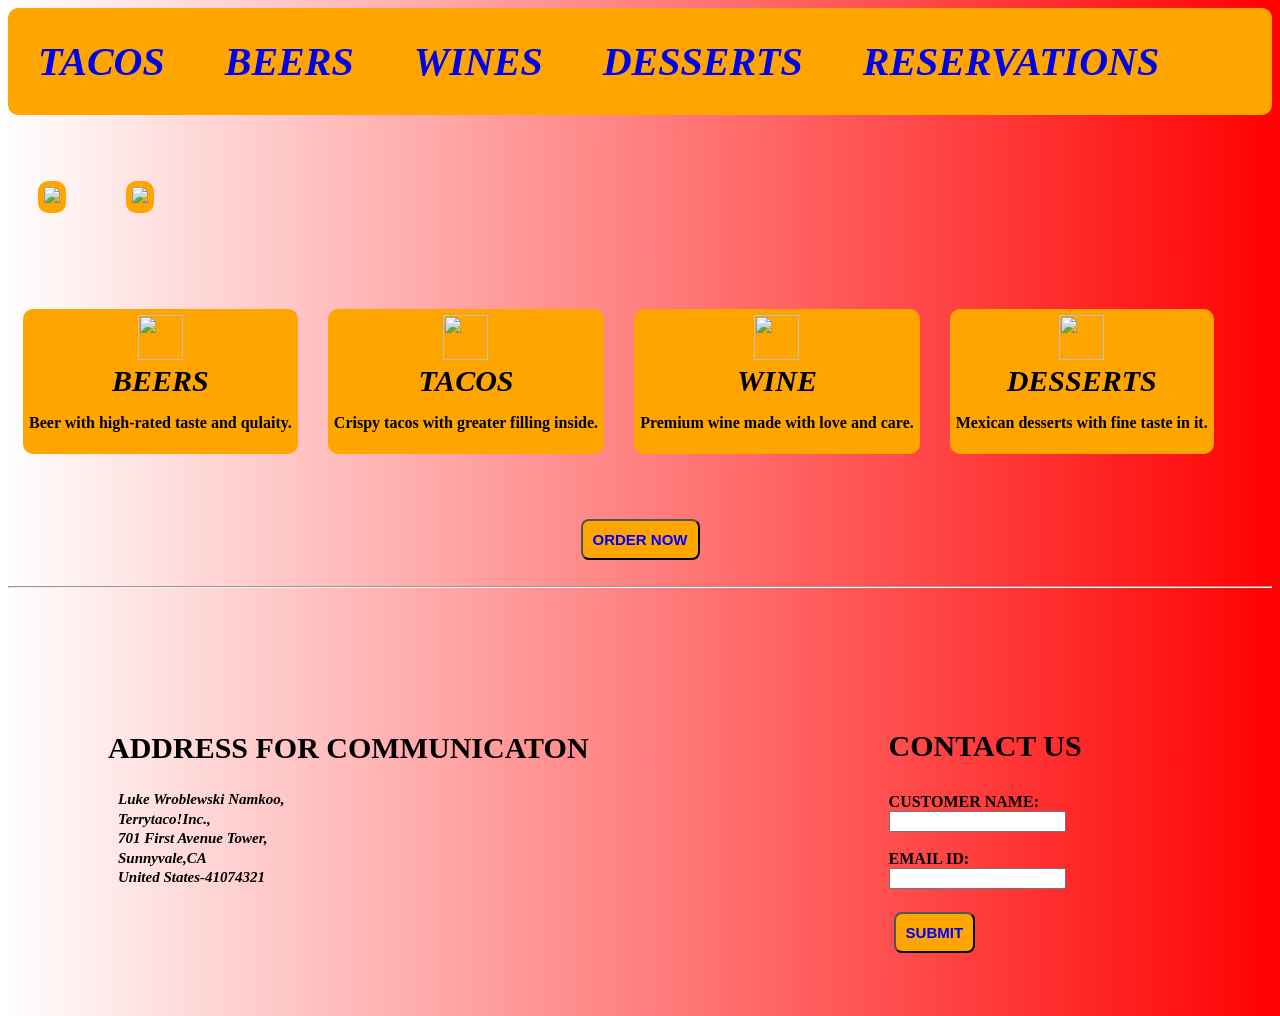
==== index.html @ 6e4c75a8 "Add files via upload" ====
<!doctype html>
<html lang="en">
<head> 
<title>Terry's Taco Joint</title>
<link rel="stylesheet" href="style.css">
</head>
<body>
    <nav>
    <ul class="upper-class">
        <li><a href="tacos">TACOS</a></li>
        <li><a href="Beers">BEERS</a></li>
        <li><a href="Wines">WINES</a></li>
        <li><a href="Desserts">DESSERTS</a></li>
        <li><a href="Reservations">RESERVATIONS</a></li>
        </ul>
        <br>
        <br>
    </nav>
    
<div class="section" id="division">
<div class="row">
    <div class="col-6">
        <div class="box">
         <div class="icon">
                    <img src="image.png">
         </div>
        </div>
        </div>
     <br>
     
    <div class="col-6">
        <div class="box">
         <div class="icon">
                    <img src="new%20list.png">
            </div>
        </div>
        </div>
    
       </div>
 
    </div>    
    <div class="container">
    <div class="row">
        <div class="box" id="box1">
        <div class="col-3">
        <div class="icon1">
            <img src="beer%201.jpg">
        </div>
            <label><a>BEERS</a> </label>
            <p>Beer with high-rated taste and qulaity.</p>
            </div>
        </div>
        <div class="box" id="box1">
        <div class="col-3">
        <div class="icon1">
            <img src="taco1.jpg">
         </div>
            <label><a>TACOS</a> </label>
            <p>Crispy tacos with greater filling inside.</p>
            </div>
        </div>
        <div class="box" id="box1">
        <div class="col-3">
        <div class="icon1">
            <img src="wine.jpg">
         </div>
            <label><a>WINE</a> </label>
            <p>Premium wine made with love and care.</p>
            </div>
        </div>
        <div class="box " id="box1">
        <div class="col-3">
        <div class="icon1">
            <img src="dessert.jpg">
         </div>
            <label><a>DESSERTS</a> </label>
            <p>Mexican desserts with fine taste in it.</p>
            </div>
        </div>
   </div> 
</div>
    <button class="buttonclass">ORDER NOW</button>
    <br><hr>
    
 <div class="container">
    <div class="row">
     <div class="footer-left">
         <div class="col-6" id="paddingid">
          <h2 id="size">ADDRESS FOR COMMUNICATON</h2>
         <ul class="bold">
               <li>Luke Wroblewski Namkoo,</li>
               <li>Terrytaco!Inc.,</li>
               <li>701 First Avenue Tower,</li>
               <li>Sunnyvale,CA</li>
               <li>United States-41074321</li>
         </ul>
         
         </div>
        </div>
        
        <div class="footer-right" id="footer-right">
         <div class="col-6">
             <br>
            <h3 id="size"><br>CONTACT US</h3>
             <form id="curve">
              <b>CUSTOMER NAME:</b><br>
                 <input type="text"><br><br>
              <b>EMAIL ID:</b><br>
                 <input type="text"><br><br>
                 <button>SUBMIT</button>
             </form>
            
          </div>
        </div>
      </div> 
    </div>
  </body>    
</html>
---- style.css ----
body {
   background-image: linear-gradient(to right, rgba(255,0,0,0), rgba(255,0,0,1));
}

nav {
    width: 100%;
    margin: 0;
}


nav ul {
    
    background-color: orange;
    overflow: hidden;
    margin: 0;
    padding: 0;
    border-radius: 10px;
}

.upper-class a{
    text-decoration-color: black
}

ul.upper-class li {
    
    list-style: none;
    float: left;
}

ul.upper-class li a{
    
    display: block;
    font-size: 40px;
    text-decoration: none;
    min-height: 20px;
    text-align: center;
    padding: 30px;
    text-transform: uppercase;
}

ul.upper-class li a:hover {
    
    background-color: darkgrey;
    color: black;
}

.container
{
    width: 100%;
    margin: auto;
    padding-top: 4%;
    padding-bottom: 4%;
}

.row {
    width: 100%;
    display: flex;
    flex-wrap: wrap;
    align-items: center;
}

.row::after{
    display: table;
    clear: both;
    content: "";
    }
div .box{
    background-color: orange;
    margin: 30px;
    text-align: center;
    padding: 6px;
    border-radius: 10px;
    
}

#box1 {
    margin: 15px;
}

div .icon1 img{
    width: 45px;
    height: 45px;
}

a {
    font-size: 30px;
    font-weight: 700;
    font-style: oblique;
}
p{
    font-weight: bold;
}

button{
    font-size: 15px;
    font-weight: 600;
    color: blue;
    background-color: orange;
    padding: 10px;
    display: block;
    text-align: center;
    margin: 5px;
    border-radius: 8px;
}

button.buttonclass {
    display: block;
    margin: auto;
}
button.buttonclass:hover{
    background-color: darkgray;
    color: black;
}
ul.bold {
    overflow: hidden;
    margin: 10px;
    padding: 0 ;
}
ul.bold li{
    line-height: 1.3;
    font-size: 15px;
    font-weight: bold;
    font-style: oblique
}
#paddingid {
    padding: 0px 300px 0px 100px;
}
#footer-right{
    float: right;
}
#size{ 
    font-size: 30px;
}
#curve{
    border-radius: 10px;
}


}
.col-1 {width: 8.33%;}
.col-1 {width: 16.66%;}
.col-1 {width: 25%;}
.col-1 {width: 33.33%;}
.col-1 {width: 41.66%;}
.col-1 {width: 50%;}
.col-1 {width: 66.66%;}
.col-1 {width: 75%;}
.col-1 {width: 83.33%;}
.col-1 {width: 91.66%;}
.col-1 {width: 100%;}
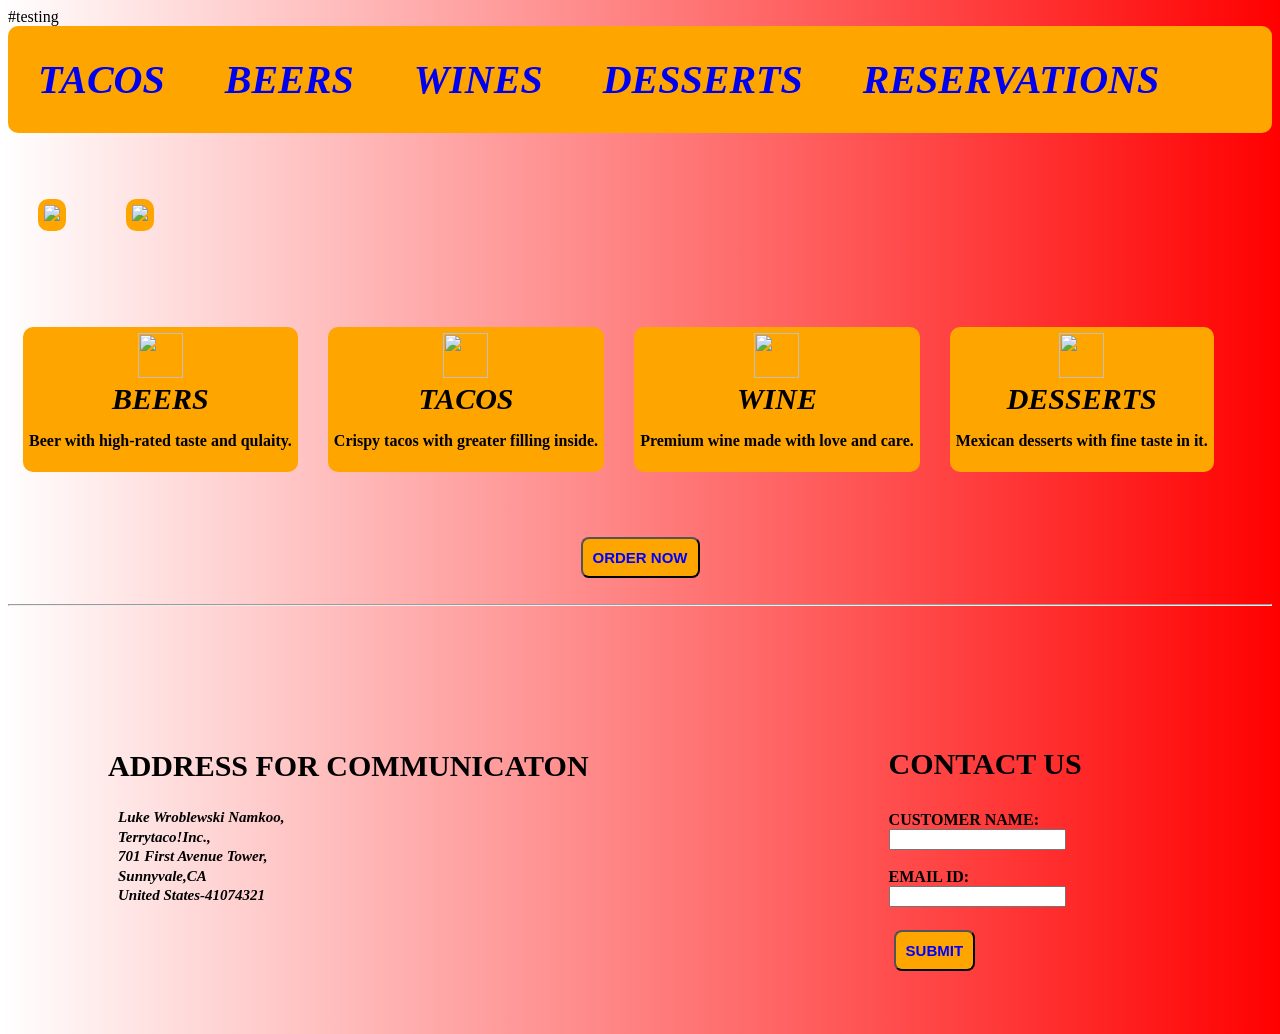
==== commit 18ed6a3c: "testing" ====
--- a/index.html
+++ b/index.html
@@ -4,7 +4,7 @@
 <title>Terry's Taco Joint</title>
 <link rel="stylesheet" href="style.css">
 </head>
-<body>
+<body>#testing
     <nav>
     <ul class="upper-class">
         <li><a href="tacos">TACOS</a></li>
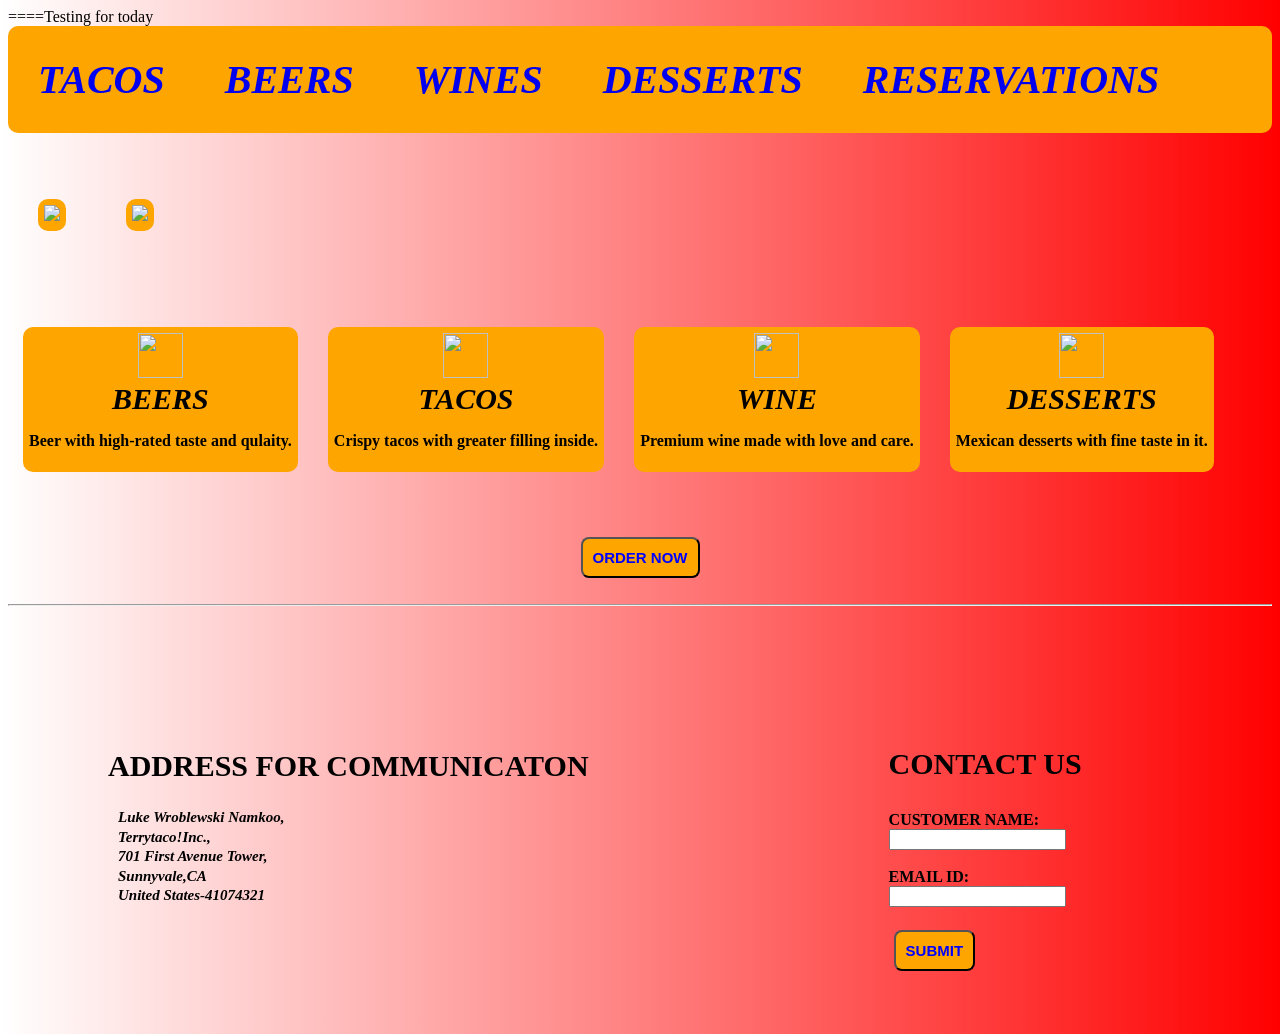
==== commit 8320ce5f: "today commit" ====
--- a/index.html
+++ b/index.html
@@ -4,7 +4,7 @@
 <title>Terry's Taco Joint</title>
 <link rel="stylesheet" href="style.css">
 </head>
-<body>#testing
+<body>====Testing for today
     <nav>
     <ul class="upper-class">
         <li><a href="tacos">TACOS</a></li>
